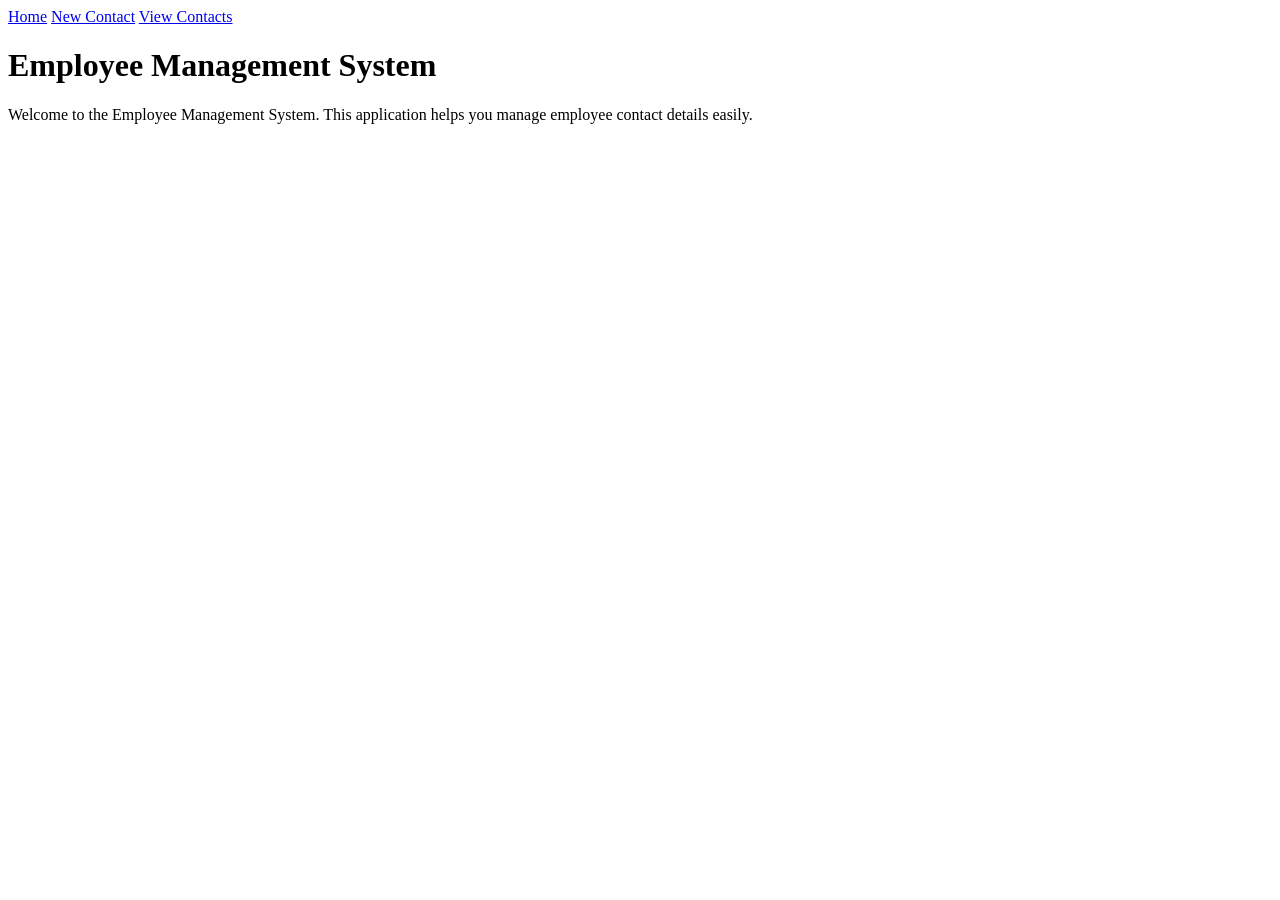
==== index.html @ bd987d9e "Created homepage with basic structure" ====
<!DOCTYPE html>
<html lang="en">
<head>
    <meta charset="UTF-8">
    <title>Employee Management System</title>
</head>
<body>

    <!-- Navigation Bar -->
    <nav>
        <a href="index.html">Home</a>
        <a href="new-contact.html">New Contact</a>
        <a href="view-contacts.html">View Contacts</a>
    </nav>

    <!-- System Title -->
    <h1>Employee Management System</h1>

    <!-- Description -->
    <p>
        Welcome to the Employee Management System. This application helps you
        manage employee contact details easily.
    </p>

</body>
</html>
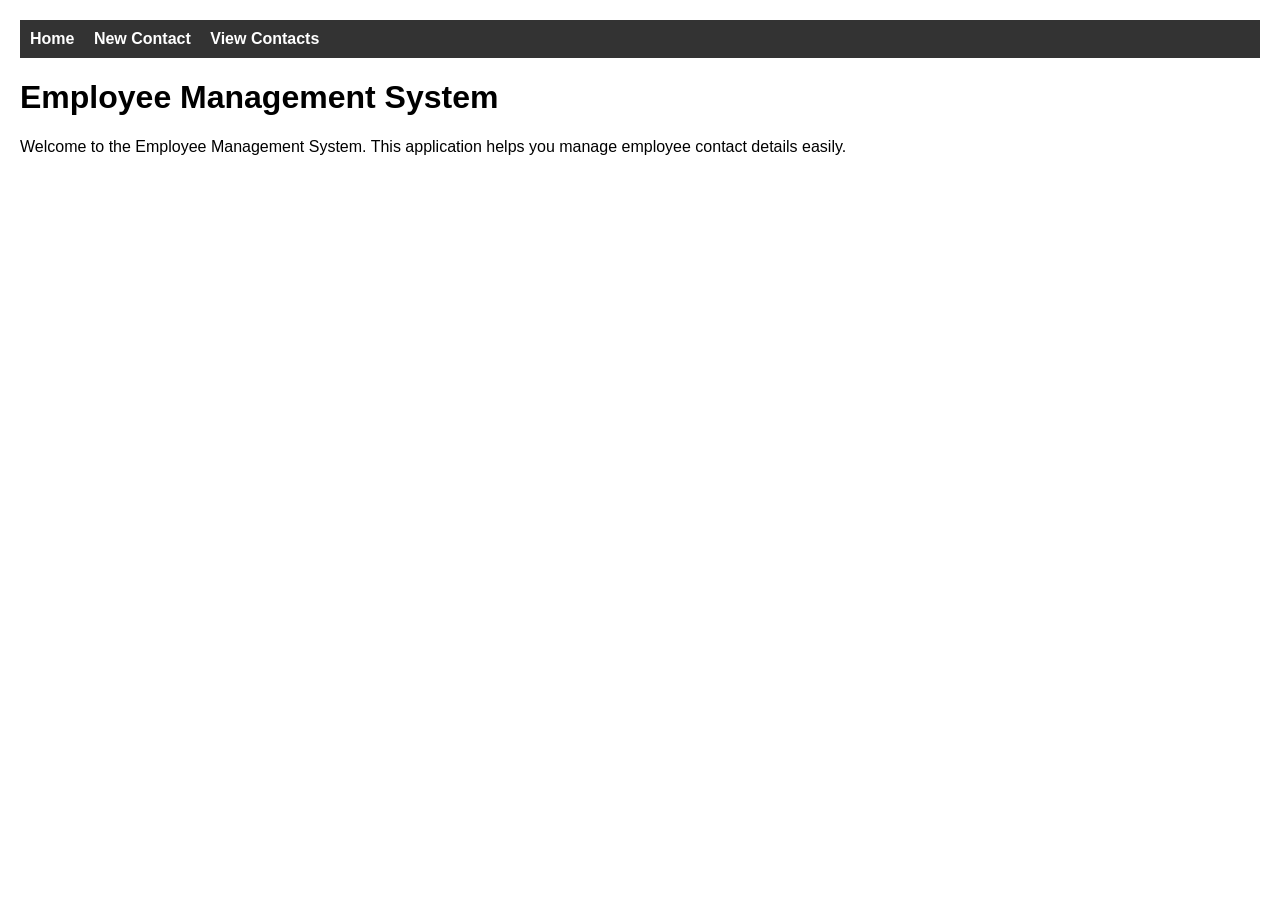
==== commit dfcfb817: "Completed full Employee Management System" ====
--- a/index.html
+++ b/index.html
@@ -2,7 +2,8 @@
 <html lang="en">
 <head>
     <meta charset="UTF-8">
-    <title>Employee Management System</title>
+    <title>Home</title>
+    <link rel="stylesheet" href="styles.css">
 </head>
 <body>
 
--- a/styles.css
+++ b/styles.css
@@ -0,0 +1,120 @@
+/* Form container */
+form {
+    width: 500px;
+    margin: 30px auto;
+    padding: 20px;
+    background-color: #fff;
+
+    border-top: 2px solid black;
+    border-left: 2px solid black;
+    border-bottom: 6px solid #C00000; /* 🔴 only bottom border */
+
+    box-shadow: 0 2px 6px rgba(0,0,0,0.1);
+    font-family: Arial, sans-serif;
+}
+
+/* Layout: label + input in one row */
+form div {
+    display: flex;
+    align-items: center;
+    margin-bottom: 15px;
+}
+
+/* Labels */
+form label {
+    width: 160px;
+    font-weight: bold;
+}
+
+/* Inputs (clean, no border) */
+form input {
+    flex: 1;
+    padding: 8px;
+    border: 1px solid #ccc; /* light grey box */
+    outline: none;
+}
+
+/* Input focus */
+form input:focus {
+    border: 1px solid #800000;
+}
+
+/* Submit button */
+form button {
+    width: 100%;
+    padding: 10px;
+    background-color: #800000;
+    color: white;
+    border: none;
+    cursor: pointer;
+}
+
+/* Hover */
+form button:hover {
+    background-color: #a52a2a;
+}
+
+body {
+    font-family: Arial, sans-serif;
+    margin: 20px;
+}
+
+nav {
+    background-color: #333;
+    padding: 10px;
+}
+
+nav a {
+    color: white;
+    margin-right: 15px;
+    text-decoration: none;
+    font-weight: bold;
+}
+
+h2 {
+    border-bottom: 4px solid #C00000; /* same as your form */
+    padding-bottom: 5px;
+}
+
+table {
+    width: 100%;
+    border-collapse: collapse;
+    margin-top: 20px;
+}
+
+th {
+    background-color: #333;
+    color: white;
+    padding: 10px;
+    text-align: left;
+}
+
+td {
+    padding: 10px;
+    border-bottom: 1px solid #ccc;
+}
+
+button {
+    padding: 5px 10px;
+    border: none;
+    cursor: pointer;
+    margin-right: 5px;
+}
+
+/* Details button */
+.details-btn {
+    background-color: #17a2b8;
+    color: white;
+}
+
+/* Edit button */
+.edit-btn {
+    background-color: #ffc107;
+    color: black;
+}
+
+/* Delete button */
+.delete-btn {
+    background-color: #dc3545;
+    color: white;
+}
